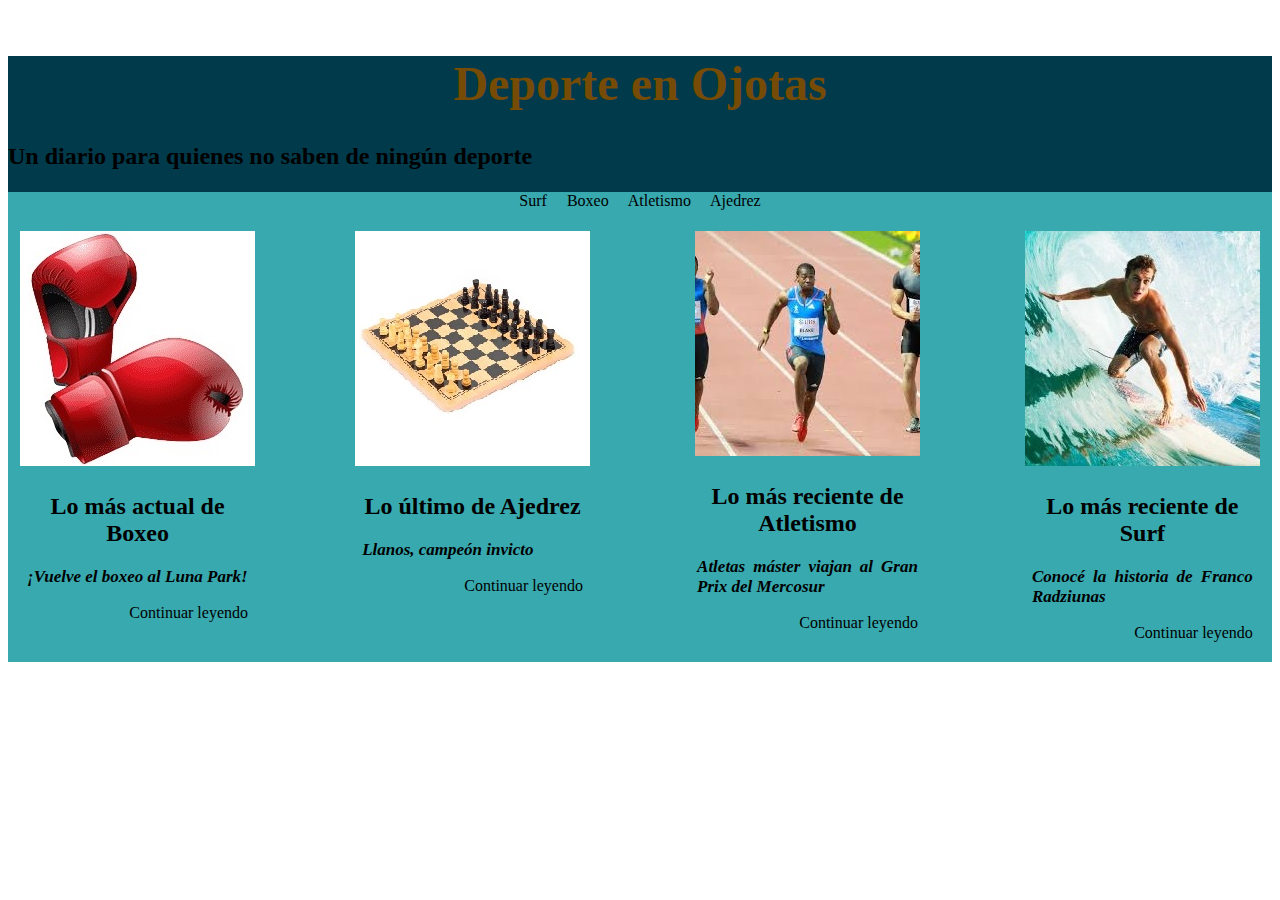
==== index.html @ 67bb63a1 "Arreglo" ====
<!DOCTYPE html>
<html lang="es">
<head>
    <meta charset="UTF-8">
    <meta http-equiv="X-UA-Compatible" content="IE=edge">
    <meta name="viewport" content="width=device-width, initial-scale=1.0">
    <link rel="stylesheet" href="estilo_deo.css">
    <title>Deporte en Ojotas</title>
</head>
<body>
    <div class="tarjeta">

    </div>
    <div class="fondo">
    <header class="titulo">
        <h1 >
            Deporte en Ojotas
        </h1>
        <h2>
            Un diario para quienes no saben de ningún deporte
        </h2>
    </div>
    </header>

    <div class="menuu">
    <nav class="menu">
        <a href="surf.html"> Surf </a>
        &nbsp;&nbsp;&nbsp;
        <a href="boxeo.html"> Boxeo </a>
        &nbsp;&nbsp;&nbsp;
        <a href="atletismo.html"> Atletismo </a>
        &nbsp;&nbsp;&nbsp;
        <a href="ajedrez.html"> Ajedrez </a>
    </nav>
    </div>
    <div class="ultNot">
        <div class="diario">
            <div class="tarjetaIndex">
                <div class="marcoTarjetaIndex">
                <div class="imagen"><img src=".\img\guantes.jpg" alt="Boxeo"></div>
               <div class="textTarjetaIndex">
                    <h2 class="nombreItemIndex">Lo más actual de Boxeo</h2>                    
                    <h3 class="descripcionIndex">¡Vuelve el boxeo al Luna Park!</h3>
                    <div class="linkIndex"><a href="boxeo.html">Continuar leyendo</a></div>
                </div>
                </div>
            </div>
           
            <div class="tarjetaIndex">
                <div class="marcoTarjetaIndex">
                    <div class="imagen"><img src=".\img\ajedrez.jpg" alt="Ajedrez"></div>
               <div class="textTarjetaIndex">
                    <h2 class="nombreItemIndex">Lo último de Ajedrez</h2>
                    <h3 class="descripcionIndex">Llanos, campeón invicto</h3>
                    <div class="linkIndex"><a href="ajedrez.html">Continuar leyendo</a></div>
                </div>
                </div>
            </div>
           
            <div class="tarjetaIndex">
                <div class="marcoTarjetaIndex">
                    <div class="imagen"><img src=".\img\atletismo.jpg" alt="Atletismo"></div>
               <div class="textTarjetaIndex">
                    <h2 class="nombreItemIndex">Lo más reciente de Atletismo</h2>
                    <h3 class="descripcionIndex">Atletas máster viajan al Gran Prix del Mercosur</h3>
                    <div class="linkIndex"><a href="atletismo.html">Continuar leyendo</a></div>
                </div>
                </div>
            </div>

            <div class="tarjetaIndex">
                <div class="marcoTarjetaIndex">
                    <div class="imagen"><img src=".\img\surf.jpg" alt="Surf"></div>
               <div class="textTarjetaIndex">
                    <h2 class="nombreItemIndex">Lo más reciente de Surf</h2>
                    <h3 class="descripcionIndex">Conocé la historia de Franco Radziunas</h3>
                    <div class="linkIndex"><a href="surf.html">Continuar leyendo</a></div>
                </div>
                </div>
            </div>
    </div>
</div>

</body>
</html>
---- estilo_deo.css ----
.titulo {
    padding:  0em 0em 0.1em 0em ;              
    }

    .fondo { 
    background-color: #003a4b; 
    }

.titulo h1{
    text-align: center;
    font-size: 3em;
    color: rgb(117, 75, 6);
}

.diario {
    display: flex;
    flex-direction: row;
    flex-wrap: wrap;
    background-color: #38a9af;
    justify-content: space-between;

}

.menuu {
    text-align: center;
    background-color: #38a9af;
    
}

.menuu2 {
    text-align: center;
    background-color: #38a9af;
    }
.tarjeta {
    width: 55em;
    margin: 0.5em;
    padding: 0.5em;
    border-radius: 0.6em;
    min-width: 74%;
  
}

.marcoTarjeta {
    padding: 0em;
    border-radius: 0.6em;
    background-color: #38a9af;
    margin: auto;
    align-content: center;
}

.imagen {
    display: flex;
    justify-content: center;
    align-items: center;
    padding: 0.2em 0.2em 0.2em 0.2em;
    align-content: center;
    
    }

.textTarjeta {
    background-color:  #38a9af;
    padding: 1.5em;
    border-radius: 0 0 0.5em 0.5em;
    margin: 0 0 0 0;
}

.tituloNoticia {
text-align: center;
font-size: 2.5em;
margin: 0 0 0 0;

}

.desarrolloNoticia {
color: #6673a8;
text-align: center;


}

.tarjetaIndex {
    width: 15em;
    background-color:  #38a9af;
    margin: 0.5em;
    padding: 0.1em;
    border-radius: 0.6em;
    min-width: 5%;
  
}

.marcoTarjetaIndex {
    padding: 0.5em;
    border-radius: 0.6em;
    background-color: #38a9af;
    margin: auto;
    align-content: center;
}

.textTarjetaIndex {
    background-color:  #38a9af;
    padding: 0.1em;
    border-radius: 0 0 0.5em 0.5em;
    margin: 0.2em 0 0 0;
    

}


.tarjetaIndex h3 {
    text-align: justify;
    font-size: 17px;
    font-style: italic;
    
}


#linkIndex{
    text-align: right;
}


.nombreItemIndex {
    text-align: center;
}

.tituloNoticiaIndex {
text-align: center;
font-size: 2.5em;
margin: 0 0 0 0;

}

.desarrolloNoticiaIndex {
color: #6673a8;
text-align: justify;

}



.derecho {
    width: 18em;
    background-color:  #38a9af;
    margin: 0.5em;
    padding: 0em;
    border-radius: 0.6em;
    min-width: 15%;
     
}

.marcoTarjetaDerecho {
    padding: 0.5em;
    border-radius: 0.6em;
    background-color:  #38a9af;
    margin: auto;
    position: fixed;
   
    
}

.textTarjetaDerecho {
    background-color: #38a9af;
    padding: 0.5em;
    border-radius: 0 0 0.5em 0.5em;
    margin: 0.2em 0 0 0;
    
}

.tituloDerecho {
text-align: center;
font-size: 2.5em;
margin: 0 0 0 0;

}

.descripcionDerecho {
color: #1d1630;
}


.links { 
    text-align: right;
}

.linkIndex { 
    text-align: right;
}

.cuerpo {
    text-align: justify;
    text-indent: 2em;
    font-size: medium;

    
}

.tituloNoticias h2{
    text-align: center;
    font-size: 2.8em;
    color: #1d1630;

}


.tarjetaIndex a:visited, .tarjetaIndex a:link, .tarjetaIndex a:active {
    text-decoration: none;
    color: black;
}


.tarjetaIndex:hover {
    box-shadow: 5px 5px 10px black ;
    transition: 0.5s;
}

.tarjetaIndex {
    transition: 0.5s;
}

.menuu a:visited, .menuu a:link, .menuu a:active {
    text-decoration: none;
    color: black;
}

.menuu a:hover {
    box-shadow: 5px 5px 10px black ;
    transition: 0.5s;
}

.menuu a {
    transition: 0.5s;
}


.menuu2 a:visited, .menuu2 a:link, .menuu2 a:active {
    text-decoration: none;
    color: black;
}

.menuu2 a:hover {
    box-shadow: 5px 5px 10px black ;
    transition: 0.5s;
}

.menuu2 a {
    transition: 0.5s;
}


.derecho a:visited, .derecho a:link, .derecho a:active {
    text-decoration: none;
    color: black;
    font-size: 15px;
}
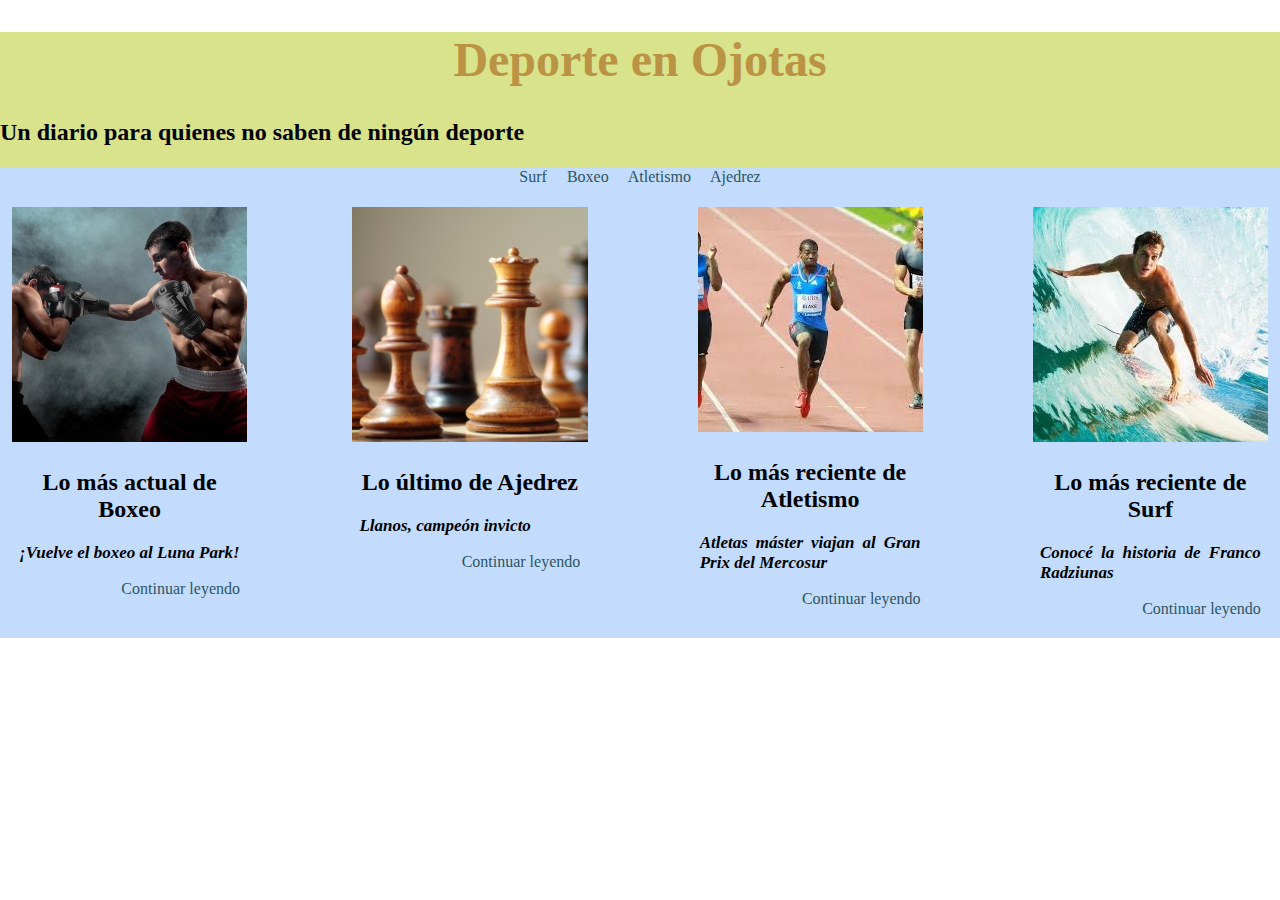
==== commit c9b51e11: "modificacion de estilos" ====
--- a/index.html
+++ b/index.html
@@ -8,9 +8,6 @@
     <title>Deporte en Ojotas</title>
 </head>
 <body>
-    <div class="tarjeta">
-
-    </div>
     <div class="fondo">
     <header class="titulo">
         <h1 >
@@ -37,7 +34,7 @@
         <div class="diario">
             <div class="tarjetaIndex">
                 <div class="marcoTarjetaIndex">
-                <div class="imagen"><img src=".\img\guantes.jpg" alt="Boxeo"></div>
+                <div class="imagen"><img src="img/guantes.jpg" alt="Boxeo"></div>
                <div class="textTarjetaIndex">
                     <h2 class="nombreItemIndex">Lo más actual de Boxeo</h2>                    
                     <h3 class="descripcionIndex">¡Vuelve el boxeo al Luna Park!</h3>
@@ -48,7 +45,7 @@
            
             <div class="tarjetaIndex">
                 <div class="marcoTarjetaIndex">
-                    <div class="imagen"><img src=".\img\ajedrez.jpg" alt="Ajedrez"></div>
+                    <div class="imagen"><img src="img/ajedrez.jpg" alt="Ajedrez"></div>
                <div class="textTarjetaIndex">
                     <h2 class="nombreItemIndex">Lo último de Ajedrez</h2>
                     <h3 class="descripcionIndex">Llanos, campeón invicto</h3>
@@ -59,7 +56,7 @@
            
             <div class="tarjetaIndex">
                 <div class="marcoTarjetaIndex">
-                    <div class="imagen"><img src=".\img\atletismo.jpg" alt="Atletismo"></div>
+                    <div class="imagen"><img src="img/atletismo.jpg" alt="Atletismo"></div>
                <div class="textTarjetaIndex">
                     <h2 class="nombreItemIndex">Lo más reciente de Atletismo</h2>
                     <h3 class="descripcionIndex">Atletas máster viajan al Gran Prix del Mercosur</h3>
@@ -70,7 +67,7 @@
 
             <div class="tarjetaIndex">
                 <div class="marcoTarjetaIndex">
-                    <div class="imagen"><img src=".\img\surf.jpg" alt="Surf"></div>
+                    <div class="imagen"><img src="img/surf.jpg" alt="Surf"></div>
                <div class="textTarjetaIndex">
                     <h2 class="nombreItemIndex">Lo más reciente de Surf</h2>
                     <h3 class="descripcionIndex">Conocé la historia de Franco Radziunas</h3>
--- a/estilo_deo.css
+++ b/estilo_deo.css
@@ -3,38 +3,44 @@
     }
 
     .fondo { 
-    background-color: #003a4b; 
+    background-color: #d8e38c; 
+    }
+
+
+    body {
+        margin: 0px;
+        padding: 0px;
     }
 
 .titulo h1{
     text-align: center;
     font-size: 3em;
-    color: rgb(117, 75, 6);
+    color: #bb9344;
 }
 
 .diario {
     display: flex;
     flex-direction: row;
     flex-wrap: wrap;
-    background-color: #38a9af;
+    background-color: #c3dcfe;
     justify-content: space-between;
 
 }
 
 .menuu {
     text-align: center;
-    background-color: #38a9af;
+    background-color: #c3dcfe;
     
 }
 
 .menuu2 {
     text-align: center;
-    background-color: #38a9af;
+    background-color: #c3dcfe;
     }
 .tarjeta {
     width: 55em;
-    margin: 0.5em;
-    padding: 0.5em;
+    margin: 0.em;
+    padding: 0.0em;
     border-radius: 0.6em;
     min-width: 74%;
   
@@ -43,7 +49,7 @@
 .marcoTarjeta {
     padding: 0em;
     border-radius: 0.6em;
-    background-color: #38a9af;
+    background-color: #c3dcfe;
     margin: auto;
     align-content: center;
 }
@@ -58,7 +64,7 @@
     }
 
 .textTarjeta {
-    background-color:  #38a9af;
+    background-color:  #c3dcfe;
     padding: 1.5em;
     border-radius: 0 0 0.5em 0.5em;
     margin: 0 0 0 0;
@@ -80,7 +86,7 @@
 
 .tarjetaIndex {
     width: 15em;
-    background-color:  #38a9af;
+    background-color:  #c3dcfe;
     margin: 0.5em;
     padding: 0.1em;
     border-radius: 0.6em;
@@ -91,13 +97,13 @@
 .marcoTarjetaIndex {
     padding: 0.5em;
     border-radius: 0.6em;
-    background-color: #38a9af;
+    background-color: #c3dcfe;
     margin: auto;
     align-content: center;
 }
 
 .textTarjetaIndex {
-    background-color:  #38a9af;
+    background-color:  #c3dcfe;
     padding: 0.1em;
     border-radius: 0 0 0.5em 0.5em;
     margin: 0.2em 0 0 0;
@@ -131,7 +137,7 @@
 }
 
 .desarrolloNoticiaIndex {
-color: #6673a8;
+color: #2c5463;
 text-align: justify;
 
 }
@@ -140,8 +146,8 @@
 
 .derecho {
     width: 18em;
-    background-color:  #38a9af;
-    margin: 0.5em;
+    background-color:  #c3dcfe;
+    margin: 0.1em;
     padding: 0em;
     border-radius: 0.6em;
     min-width: 15%;
@@ -149,20 +155,22 @@
 }
 
 .marcoTarjetaDerecho {
-    padding: 0.5em;
-    border-radius: 0.6em;
-    background-color:  #38a9af;
-    margin: auto;
+    padding: 0em;
+    border-radius: 0.6em;
+    background-color:  #c3dcfe;
+    margin: 0 0 0 0;
     position: fixed;
+    max-width: 16em;
    
     
 }
 
 .textTarjetaDerecho {
-    background-color: #38a9af;
-    padding: 0.5em;
+    background-color: #c3dcfe;
+    padding: 0em;
     border-radius: 0 0 0.5em 0.5em;
-    margin: 0.2em 0 0 0;
+    margin: 0em 0 0 0;
+    max-width: 100%;
     
 }
 
@@ -174,7 +182,7 @@
 }
 
 .descripcionDerecho {
-color: #1d1630;
+color: #2c5463;
 }
 
 
@@ -197,19 +205,19 @@
 .tituloNoticias h2{
     text-align: center;
     font-size: 2.8em;
-    color: #1d1630;
+    color: #2c5463;
 
 }
 
 
 .tarjetaIndex a:visited, .tarjetaIndex a:link, .tarjetaIndex a:active {
     text-decoration: none;
-    color: black;
+    color: #2c5463;
 }
 
 
 .tarjetaIndex:hover {
-    box-shadow: 5px 5px 10px black ;
+    box-shadow: 5px 5px 10px #2c5463 ;
     transition: 0.5s;
 }
 
@@ -219,11 +227,11 @@
 
 .menuu a:visited, .menuu a:link, .menuu a:active {
     text-decoration: none;
-    color: black;
+    color: #2c5463;
 }
 
 .menuu a:hover {
-    box-shadow: 5px 5px 10px black ;
+    box-shadow: 5px 5px 10px #2c5463;
     transition: 0.5s;
 }
 
@@ -234,11 +242,11 @@
 
 .menuu2 a:visited, .menuu2 a:link, .menuu2 a:active {
     text-decoration: none;
-    color: black;
+    color: #2c5463;
 }
 
 .menuu2 a:hover {
-    box-shadow: 5px 5px 10px black ;
+    box-shadow: 5px 5px 10px #2c5463 ;
     transition: 0.5s;
 }
 
@@ -249,7 +257,7 @@
 
 .derecho a:visited, .derecho a:link, .derecho a:active {
     text-decoration: none;
-    color: black;
+    color: #2c5463;
     font-size: 15px;
 }
 
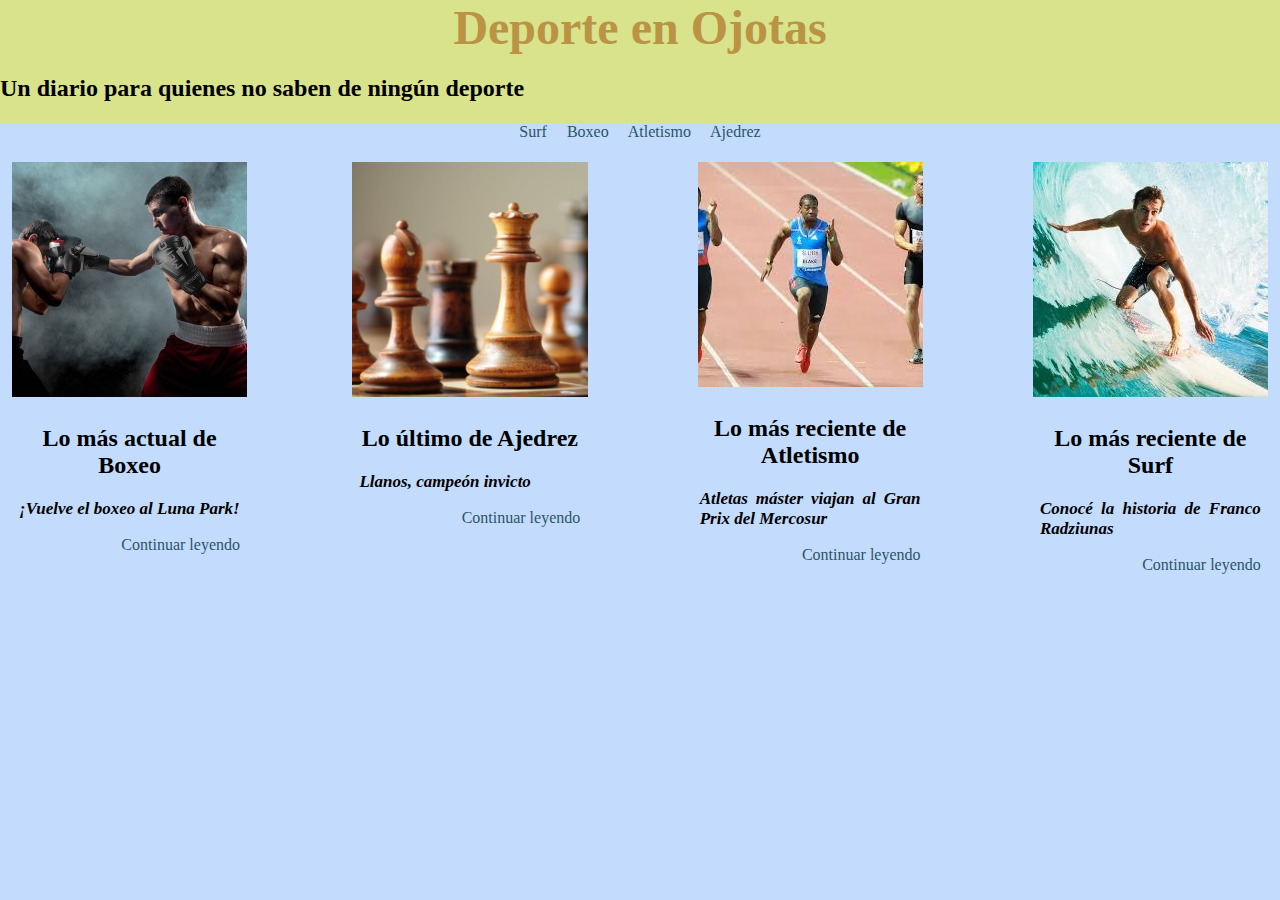
==== commit 188c84de: "cambios estilos final" ====
--- a/index.html
+++ b/index.html
@@ -77,7 +77,6 @@
             </div>
     </div>
 </div>
-
 </body>
 </html>
 
--- a/estilo_deo.css
+++ b/estilo_deo.css
@@ -10,12 +10,16 @@
     body {
         margin: 0px;
         padding: 0px;
-    }
-
+        min-height: 100vh;
+        background-color: #c3dcfe;
+    }
+
+   
 .titulo h1{
     text-align: center;
     font-size: 3em;
     color: #bb9344;
+    margin: 0px;
 }
 
 .diario {
@@ -24,6 +28,7 @@
     flex-wrap: wrap;
     background-color: #c3dcfe;
     justify-content: space-between;
+    height: 100%;
 
 }
 
@@ -91,6 +96,7 @@
     padding: 0.1em;
     border-radius: 0.6em;
     min-width: 5%;
+    min-height: 100%;
   
 }
 
@@ -261,3 +267,6 @@
     font-size: 15px;
 }
 
+.ultNot {
+    height: 100%;
+}
